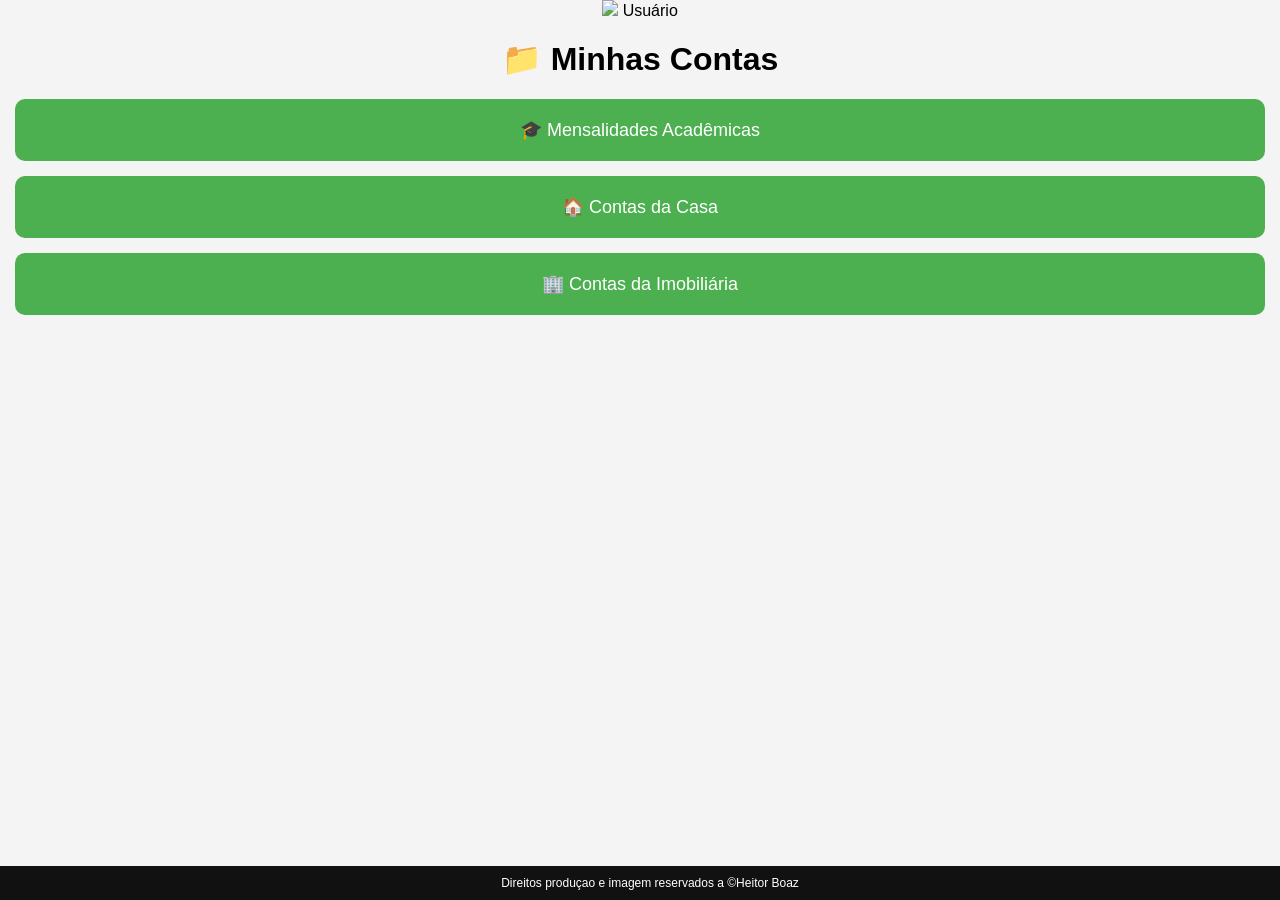
==== index.html @ 922e4a5f "Atualizar o index.html" ====
<!DOCTYPE html>
<html lang="pt-br">
<head>

<meta charset="UTF-8">
<title>Minhas Contas</title>
<link rel="stylesheet" href="style.css">

<link rel="icon" href="icone.png

</head>

<body>

<div class="perfil">
<img src="perfil.png" width="40">
<span>Usuário</span>
</div>

<h1>📁 Minhas Contas</h1>

<div class="pasta" onclick="abrirGrupo('academicas')">
🎓 Mensalidades Acadêmicas
</div>

<div class="pasta" onclick="abrirGrupo('casa')">
🏠 Contas da Casa
</div>

<div class="pasta" onclick="abrirGrupo('imobiliaria')">
🏢 Contas da Imobiliária
</div>

<footer>
Direitos produçao e imagem reservados a ©Heitor Boaz
</footer>

<script src="script.js"></script>

<script
---- style.css ----
body{
font-family: Arial;
background:#f4f4f4;
text-align:center;
margin:0;
padding-bottom:60px;
}

h1{
margin-top:20px;
}

.pasta{

background:#4CAF50;
color:white;
padding:20px;
margin:15px;
border-radius:10px;
cursor:pointer;
font-size:18px;

}

.pasta:hover{
background:#45a049;
}

.voltar{

margin:15px;
padding:10px 20px;
font-size:16px;
cursor:pointer;

}

footer{

position:fixed;
bottom:0;
width:100%;
background:#111;
color:white;
padding:10px;
font-size:12px;

}

.perfil{

position:absolute;
top:10px;
right:10px;
display:flex;
align-items:center;
gap:8px;

}
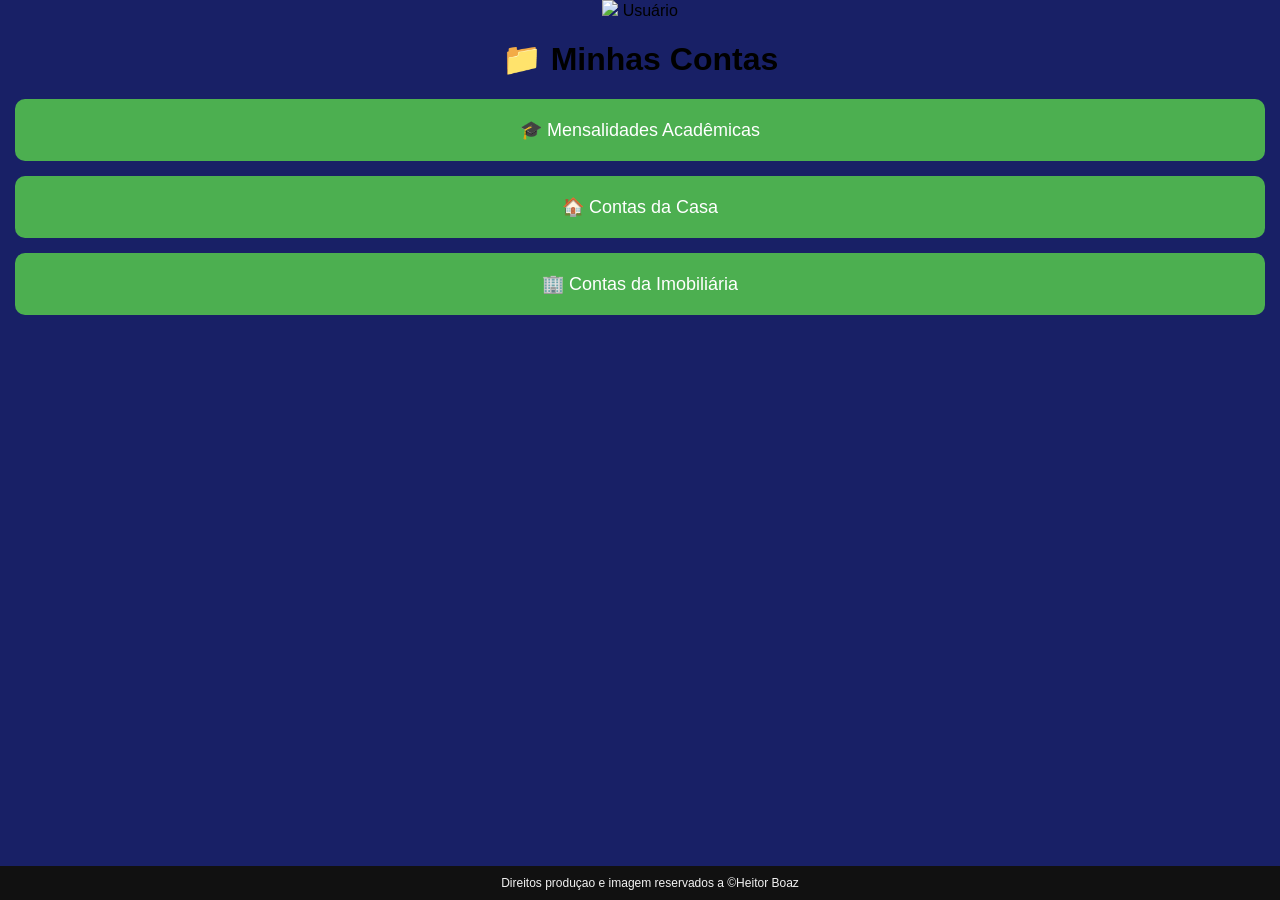
==== commit a7b60349: "Adicionando notificações OneSignal" ====
--- a/index.html
+++ b/index.html
@@ -37,4 +37,19 @@
 
 <script src="script.js"></script>
 
-<script +<script src="https://cdn.onesignal.com/sdks/web/v16/OneSignalSDK.page.js" defer></script>
+<script>
+  window.OneSignalDeferred = window.OneSignalDeferred || [];
+  OneSignalDeferred.push(async function(OneSignal) {
+    await OneSignal.init({
+      appId: "af2680ef-d2a4-4cae-b82e-5e5d88a60947",
+      safari_web_id: "web.onesignal.auto.516349e1-446e-4cea-8b68-2396bd3ac49a",
+      notifyButton: {
+        enable: true,
+      },
+    });
+  });
+</script>
+
+</body>
+</html>
--- a/style.css
+++ b/style.css
@@ -1,6 +1,6 @@
 body{
 font-family: Arial;
-background:#f4f4f4;
+background:#182066;
 text-align:center;
 margin:0;
 padding-bottom:60px;
@@ -41,7 +41,7 @@
 bottom:0;
 width:100%;
 background:#111;
-color:white;
+color:rgb(243, 243, 243);
 padding:10px;
 font-size:12px;
 
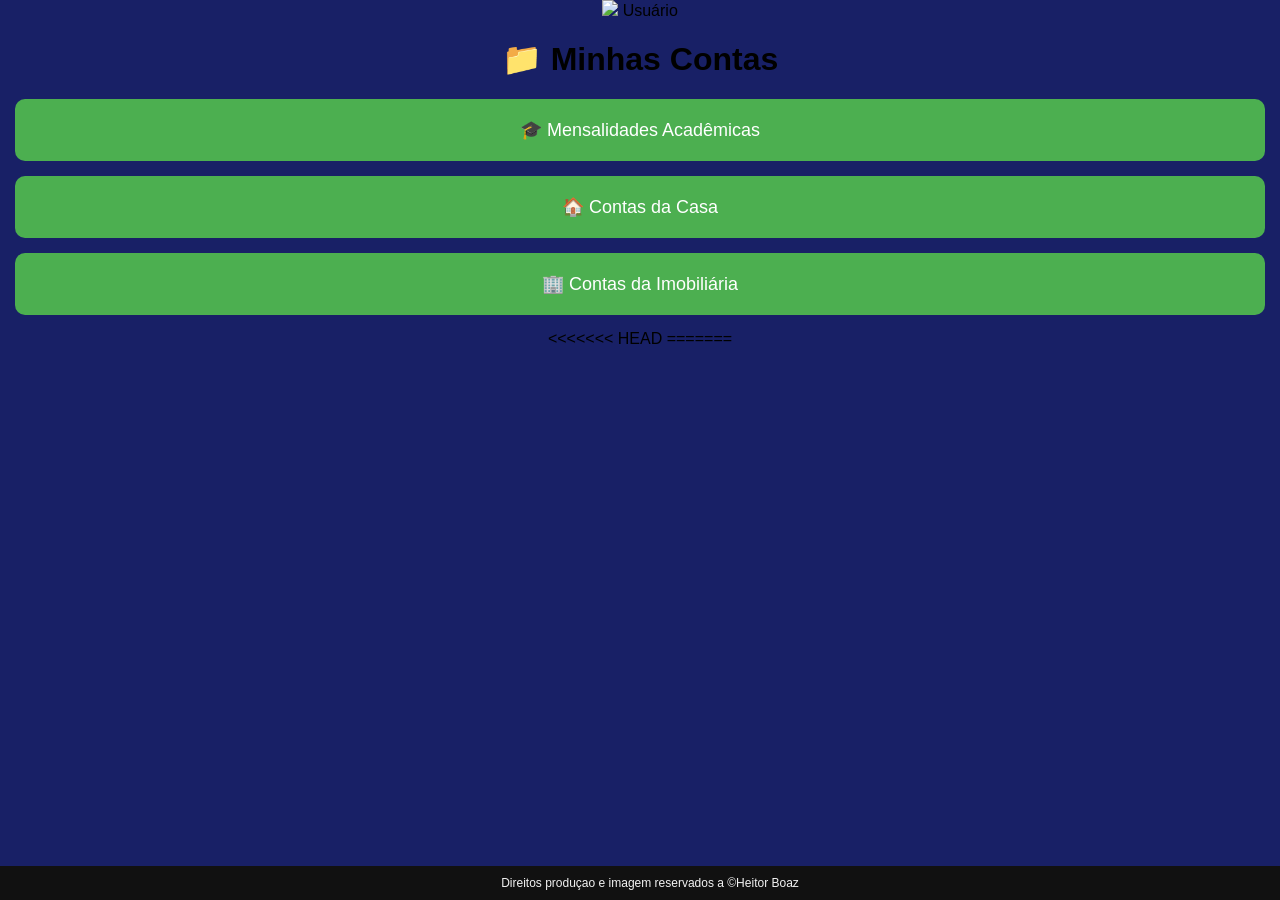
==== commit cdb6797f: "Atualização" ====
--- a/index.html
+++ b/index.html
@@ -37,6 +37,7 @@
 
 <script src="script.js"></script>
 
+<<<<<<< HEAD
 <script src="https://cdn.onesignal.com/sdks/web/v16/OneSignalSDK.page.js" defer></script>
 <script>
   window.OneSignalDeferred = window.OneSignalDeferred || [];
@@ -52,4 +53,7 @@
 </script>
 
 </body>
-</html>+</html>
+=======
+<script 
+>>>>>>> 922e4a5f81d66d3ddd21664f812178b30459f5b8
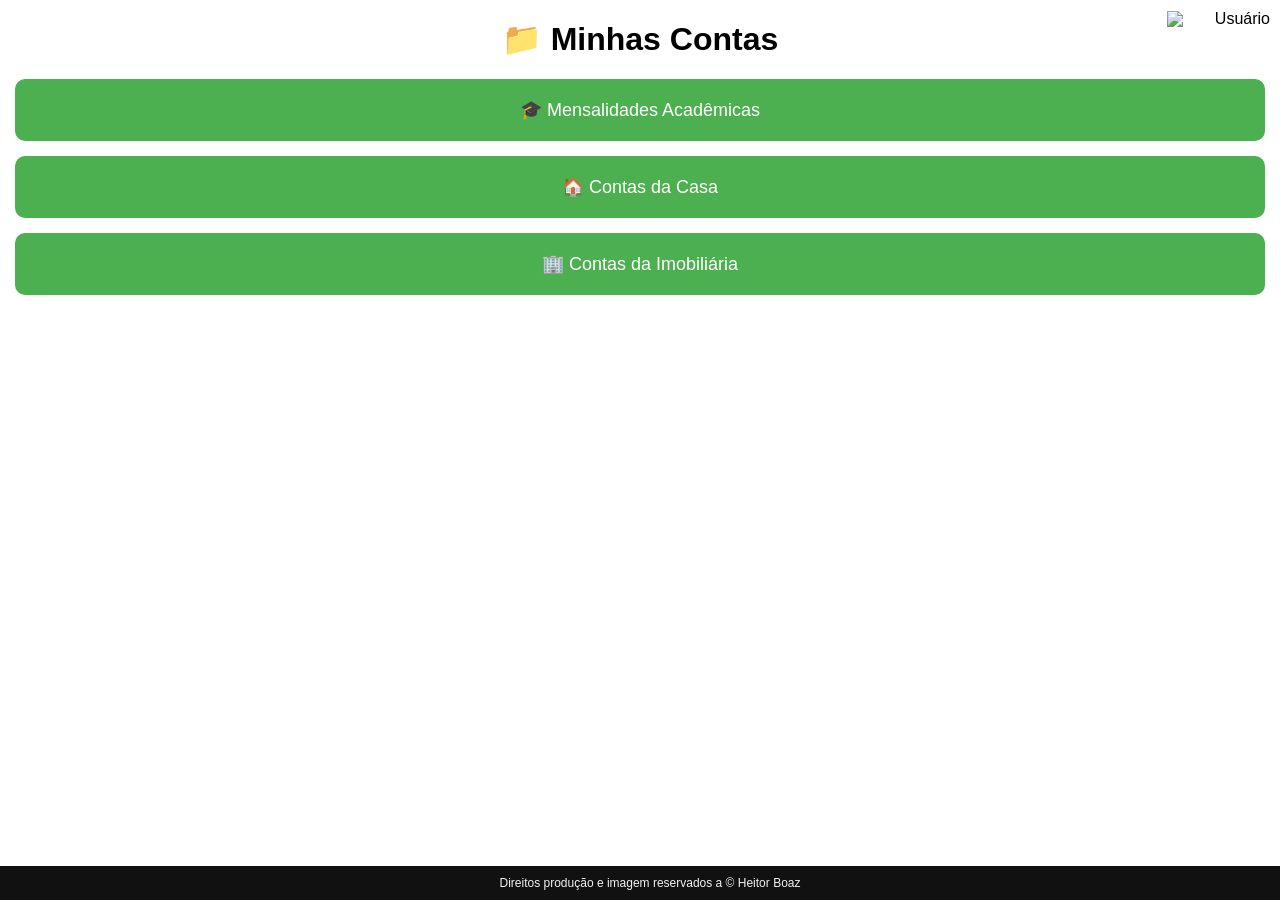
==== commit 1662c2ca: "Correção do conflito no index" ====
--- a/index.html
+++ b/index.html
@@ -1,12 +1,13 @@
 <!DOCTYPE html>
 <html lang="pt-br">
+
 <head>
 
 <meta charset="UTF-8">
 <title>Minhas Contas</title>
+
 <link rel="stylesheet" href="style.css">
-
-<link rel="icon" href="icone.png
+<link rel="icon" href="icone.png">
 
 </head>
 
@@ -32,28 +33,33 @@
 </div>
 
 <footer>
-Direitos produçao e imagem reservados a ©Heitor Boaz
+Direitos produção e imagem reservados a © Heitor Boaz
 </footer>
 
+<!-- Script principal -->
 <script src="script.js"></script>
 
-<<<<<<< HEAD
+<!-- OneSignal -->
 <script src="https://cdn.onesignal.com/sdks/web/v16/OneSignalSDK.page.js" defer></script>
+
 <script>
-  window.OneSignalDeferred = window.OneSignalDeferred || [];
-  OneSignalDeferred.push(async function(OneSignal) {
-    await OneSignal.init({
-      appId: "af2680ef-d2a4-4cae-b82e-5e5d88a60947",
-      safari_web_id: "web.onesignal.auto.516349e1-446e-4cea-8b68-2396bd3ac49a",
-      notifyButton: {
-        enable: true,
-      },
-    });
+
+window.OneSignalDeferred = window.OneSignalDeferred || [];
+
+OneSignalDeferred.push(async function(OneSignal) {
+
+  await OneSignal.init({
+    appId: "af2680ef-d2a4-4cae-b82e-5e5d88a60947",
+
+    notifyButton: {
+      enable: true
+    }
+
   });
+
+});
+
 </script>
 
 </body>
-</html>
-=======
-<script 
->>>>>>> 922e4a5f81d66d3ddd21664f812178b30459f5b8
+</html>
--- a/style.css
+++ b/style.css
@@ -1,6 +1,6 @@
 body{
 font-family: Arial;
-background:#182066;
+background:#ffffff;
 text-align:center;
 margin:0;
 padding-bottom:60px;
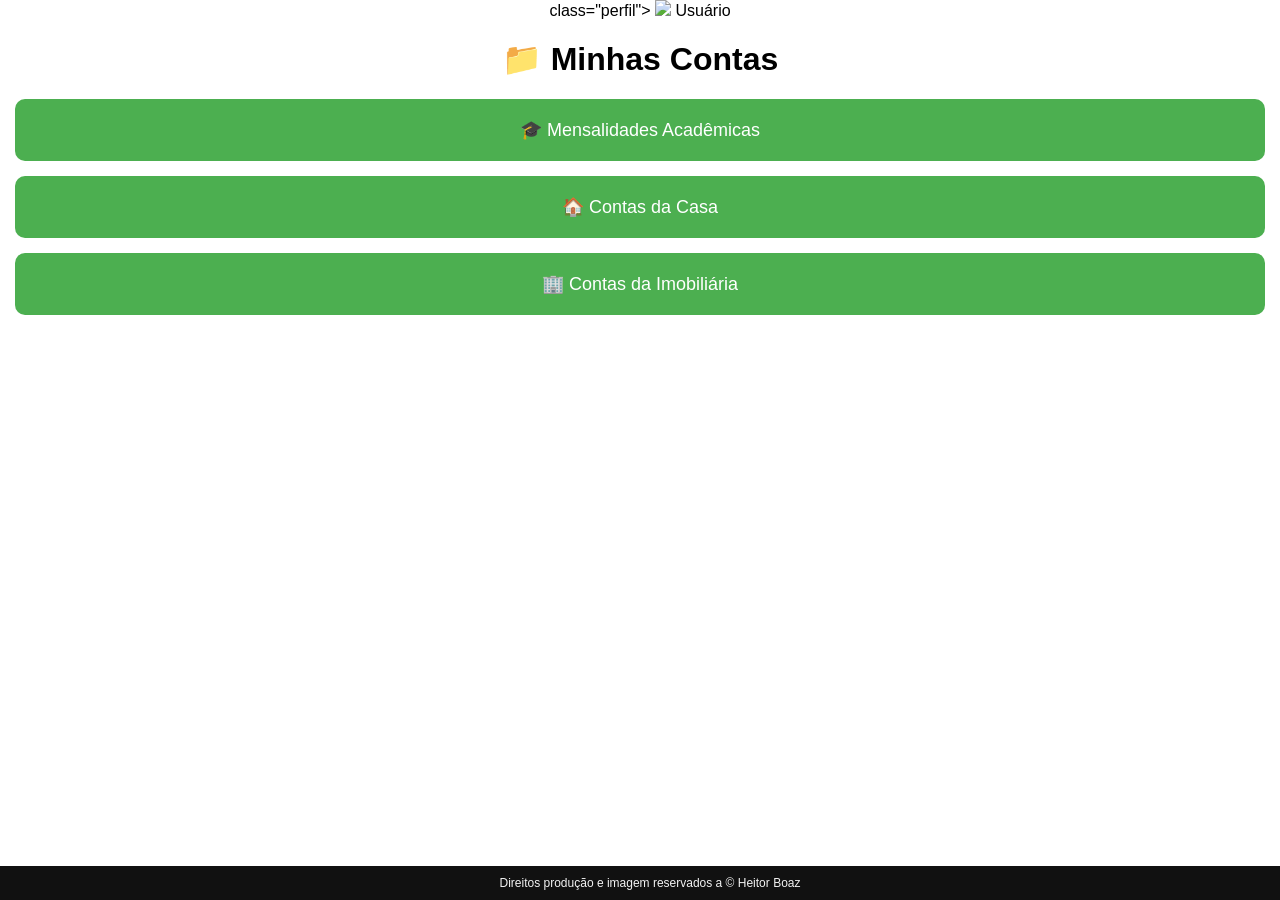
==== commit 379b18c9: "Correção HTML duplicado" ====
--- a/index.html
+++ b/index.html
@@ -11,9 +11,9 @@
 
 </head>
 
-<body>
+<body
 
-<div class="perfil">
+<div> </div> class="perfil">
 <img src="perfil.png" width="40">
 <span>Usuário</span>
 </div>
@@ -60,6 +60,11 @@
 });
 
 </script>
+<script src="script.js"></script>
+<script src="renovacao.js"></script>
+<script src="notificacao.js"></script>
 
 </body>
+</html>
+</body>
 </html>
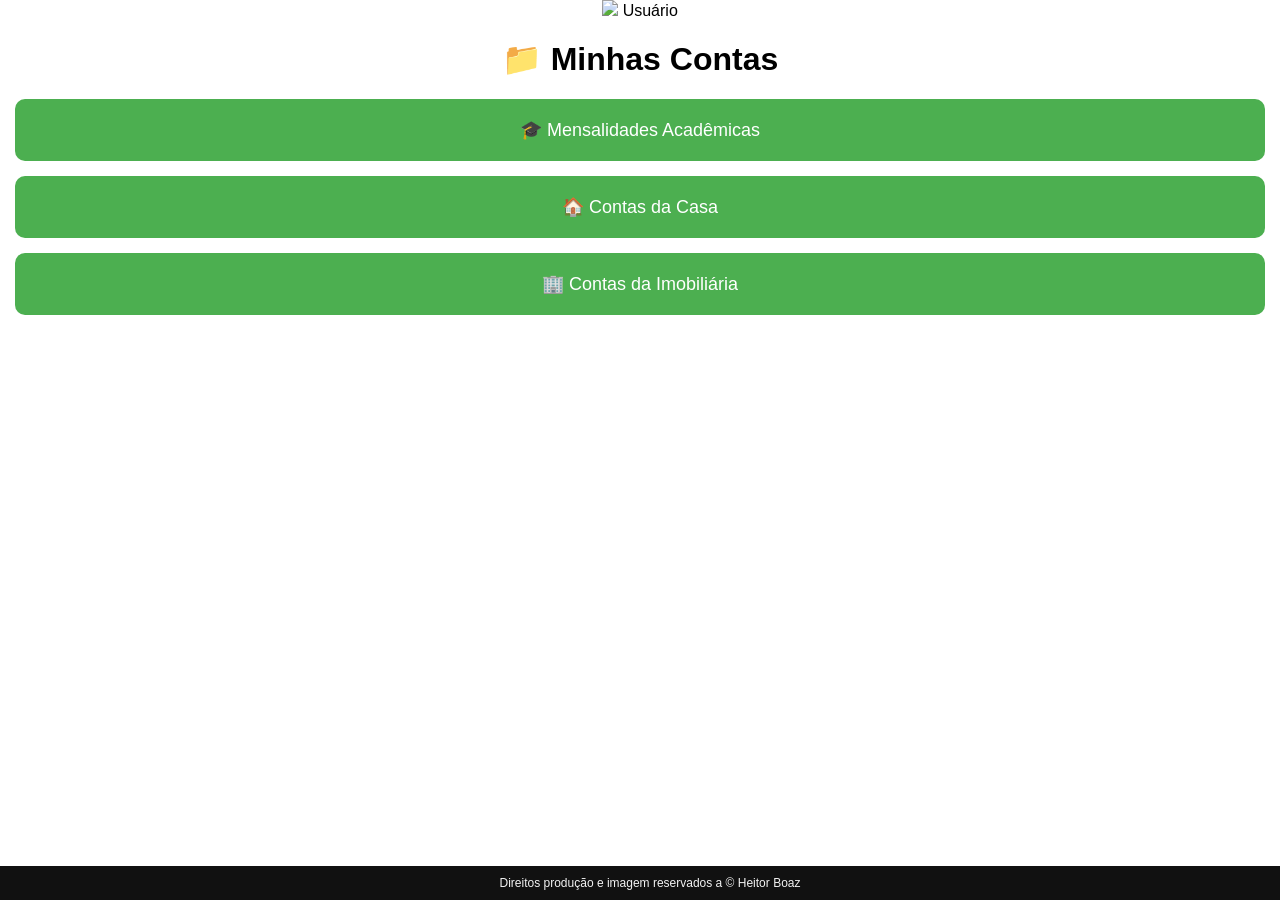
==== commit 2952bb52: "Adicionando sistema de renovação mensal automática das contas e correções no projeto" ====
--- a/index.html
+++ b/index.html
@@ -1,7 +1,7 @@
 <!DOCTYPE html>
 <html lang="pt-br">
 
-<head>
+<head>   
 
 <meta charset="UTF-8">
 <title>Minhas Contas</title>
@@ -11,9 +11,9 @@
 
 </head>
 
-<body
+<body>
 
-<div> </div> class="perfil">
+</div class="perfil">
 <img src="perfil.png" width="40">
 <span>Usuário</span>
 </div>
@@ -37,7 +37,7 @@
 </footer>
 
 <!-- Script principal -->
-<script src="script.js"></script>
+ <scrit src="script.js"></scrit>
 
 <!-- OneSignal -->
 <script src="https://cdn.onesignal.com/sdks/web/v16/OneSignalSDK.page.js" defer></script>
@@ -62,7 +62,7 @@
 </script>
 <script src="script.js"></script>
 <script src="renovacao.js"></script>
-<script src="notificacao.js"></script>
+<script src="notificações.js"></script>
 
 </body>
 </html>
--- a/style.css
+++ b/style.css
@@ -14,7 +14,7 @@
 
 background:#4CAF50;
 color:white;
-padding:20px;
+padding:20px; 
 margin:15px;
 border-radius:10px;
 cursor:pointer;
